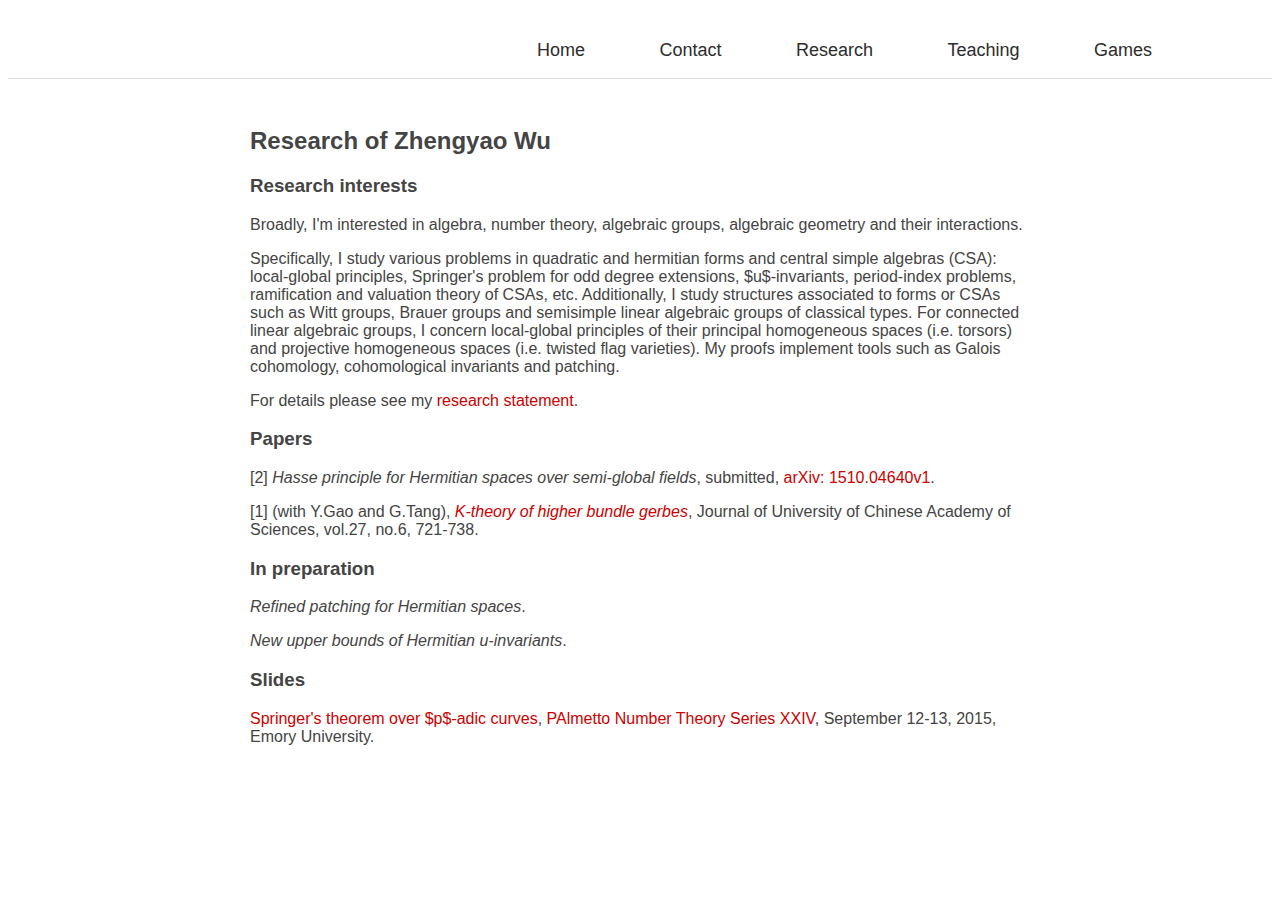
==== research.html @ dcf047c3 "Update research.html" ====
<!DOCTYPE html>
<html>
<head>
<title>Z.Wu|research</title>
<meta http-equiv="Content-Type" content="text/html; charset=utf-8" />
<link href="./style.css" rel="stylesheet" type="text/css">
<script type="text/javascript"
  src="http://cdn.mathjax.org/mathjax/latest/MathJax.js?config=TeX-AMS-MML_HTMLorMML">
MathJax.Hub.Config({
  tex2jax: {
    inlineMath: [['$','$']],
    processEscapes: true
  }
});
</script>
</head>

<body>
<div class="header">
<ul class="menu">
	<li><a href="./index.html">Home</a></li>
	<li><a href="./contact.html" >Contact</a></li>
	<li><a href="./research.html">Research</a></li>
	<li><a href="./teaching.html">Teaching</a></li>
	<li><a href="./games.html">Games</a></li>
</ul>
</div><div id="Research" class="main">



<h2>Research of Zhengyao Wu</h2>
<h3>Research interests</h3>

<p>
Broadly, I'm interested in algebra, number theory, algebraic groups, algebraic geometry and their interactions. 
</p>

<p>
Specifically, I study various problems in quadratic and hermitian forms and central simple algebras (CSA): local-global principles, Springer's problem for odd degree extensions, $u$-invariants, period-index problems, ramification and valuation theory of CSAs, etc. 
Additionally, I study structures associated to forms or CSAs such as Witt groups, Brauer groups and semisimple linear algebraic groups of classical types. 
For connected linear algebraic groups, I concern local-global principles of their principal homogeneous spaces (i.e. torsors) and 
projective homogeneous spaces (i.e. twisted flag varieties). 
My proofs implement tools such as Galois cohomology, cohomological invariants and patching. </p>

<p>
For details please see my <a href="https://www.dropbox.com/s/is4oopgn8myz8rf/ZhengyaoWuResearchStatement.pdf?raw=1">research statement</a>. 
</p>
<h3>Papers</h3>
<p>
[2] <i>Hasse principle for Hermitian spaces over semi-global fields</i>, submitted, <a href="arxiv.org/abs/1510.04640v1">arXiv: 1510.04640v1</a>.
</p>
<p>
[1] (with Y.Gao and G.Tang), <a href="http://journal.ucas.ac.cn/CN/article/showZhaiYao.do?id=11404"><i>K-theory of higher bundle gerbes</i></a>, Journal of University of Chinese Academy of Sciences, vol.27, no.6, 721-738.
</p>

<h3>In preparation</h3>
<p>
<i>Refined patching for Hermitian spaces</i>.
</p>
<p>
<i>New upper bounds of Hermitian u-invariants</i>.
</p>

<h3>Slides</h3>

<p><a href="https://www.dropbox.com/s/t2xt413qab5cpo7/pants_wu.pdf?raw=1">Springer's theorem over $p$-adic curves</a>, <a href="http://www.mathcs.emory.edu/pantsxxiv/index.html">PAlmetto Number Theory Series XXIV</a>, September 12-13, 2015, Emory University.
</p>

</div>
</body>
</html>
---- style.css ----
body {
	background: #FFFFFF;
	color: #444;
	font-family: Verdana, Arial, SunSans-Regular, Sans-Serif;
}

h1 {page-break-before: always;}

.main {
	background: #FFFFFF;

	margin: 0 auto;
	width: 780px;
	border: 28px solid #FFFFFF;
}
a{
	text-decoration:none;
}
a:link    { color: #c00 }  
a:visited { color: #c00 }  
a:hover   { color: #00c }  
a:active  { color: #ccc }  

/*header*/
.header {
	border-bottom:1px solid #e1e1e1;
	height:70px;
}
.header .menu {
	position:absolute;
	top:24px;
  	right: 10%;
}
.header .menu li {
	font-size:18px;
	color:#2c2c2c;
	display:inline-block;
	margin-left:70px;
	
}
.header .menu li a {
	color:#2c2c2c;
}
.header .menu li.active a,.header .menu li a:hover {
	color:#0a81cd;
}


.header .borderline{
	border-right:1px solid #c7c7c7;
	display:inline-block;
	height:14px;
	width:1px;
	padding-right:13px;
	margin-right:13px;
	vertical-align:bottom;

}
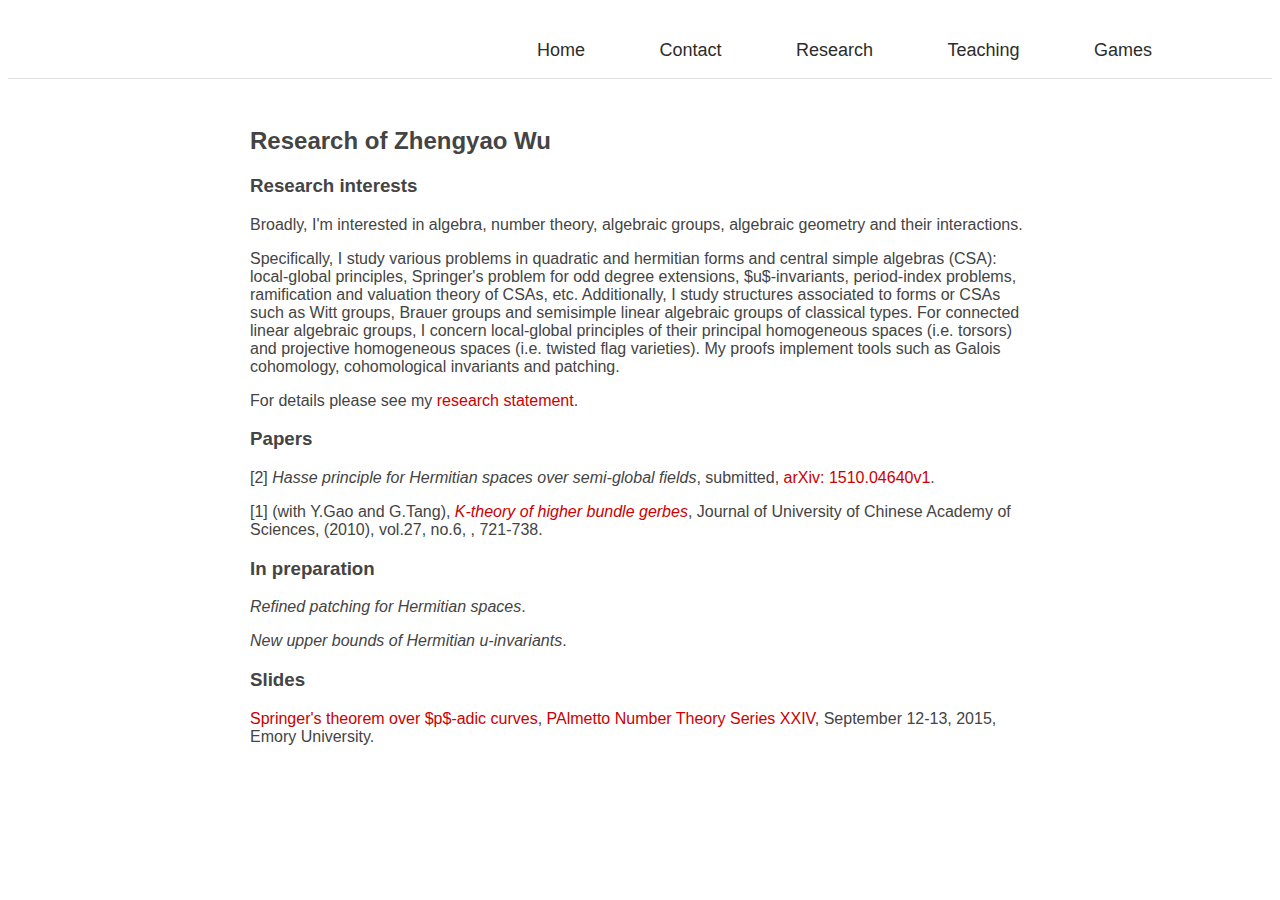
==== commit 2e8dda5e: "Update research.html" ====
--- a/research.html
+++ b/research.html
@@ -51,7 +51,9 @@
 [2] <i>Hasse principle for Hermitian spaces over semi-global fields</i>, submitted, <a href="arxiv.org/abs/1510.04640v1">arXiv: 1510.04640v1</a>.
 </p>
 <p>
-[1] (with Y.Gao and G.Tang), <a href="http://journal.ucas.ac.cn/CN/article/showZhaiYao.do?id=11404"><i>K-theory of higher bundle gerbes</i></a>, Journal of University of Chinese Academy of Sciences, vol.27, no.6, 721-738.
+[1] (with Y.Gao and G.Tang), <a href="http://journal.ucas.ac.cn/CN/article/showZhaiYao.do?id=11404">
+	<i>K-theory of higher bundle gerbes</i></a>, 
+	Journal of University of Chinese Academy of Sciences, (2010), vol.27, no.6, , 721-738.
 </p>
 
 <h3>In preparation</h3>
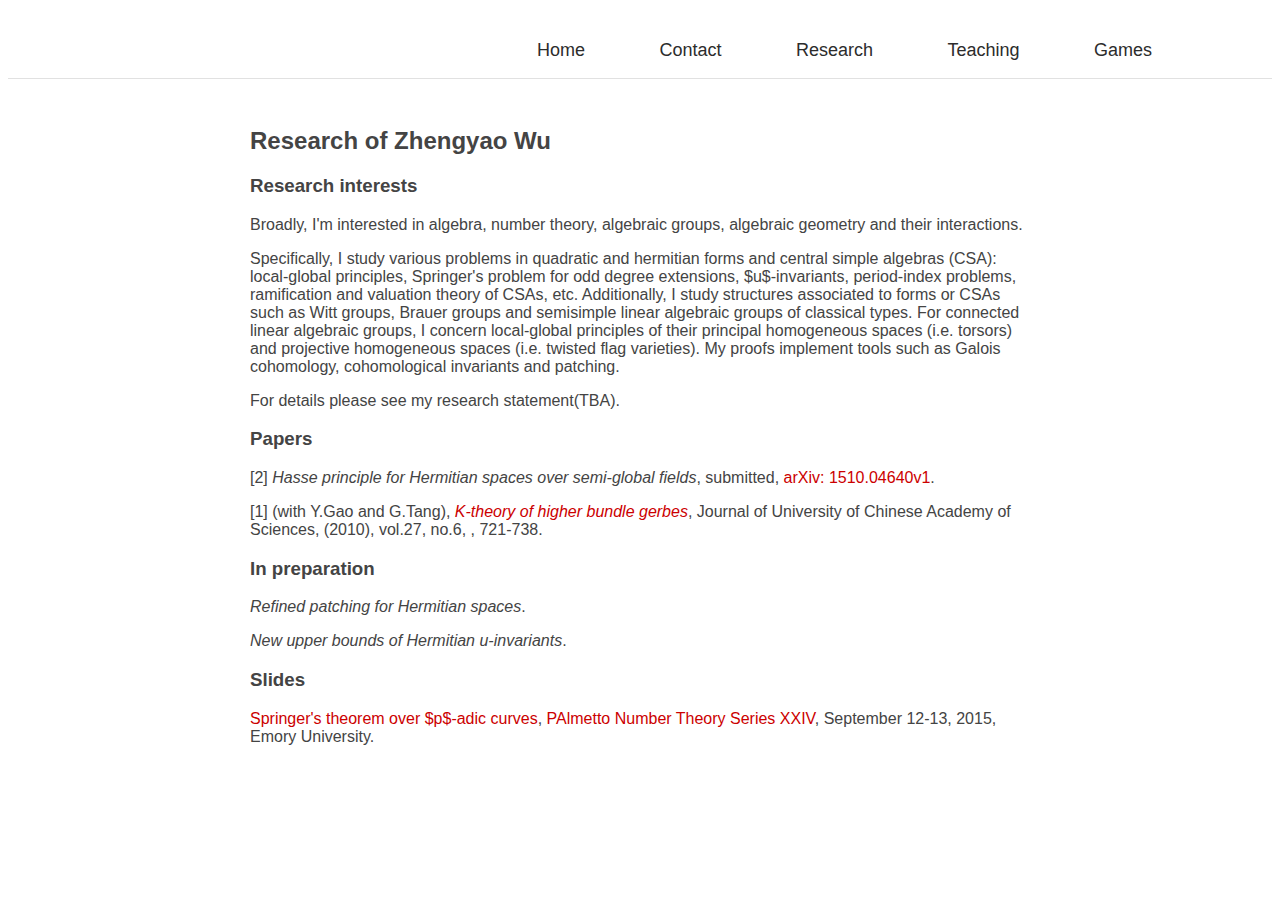
==== commit e745b06a: "Update research.html" ====
--- a/research.html
+++ b/research.html
@@ -44,7 +44,7 @@
 My proofs implement tools such as Galois cohomology, cohomological invariants and patching. </p>
 
 <p>
-For details please see my <a href="https://www.dropbox.com/s/is4oopgn8myz8rf/ZhengyaoWuResearchStatement.pdf?raw=1">research statement</a>. 
+For details please see my research statement(TBA). 
 </p>
 <h3>Papers</h3>
 <p>
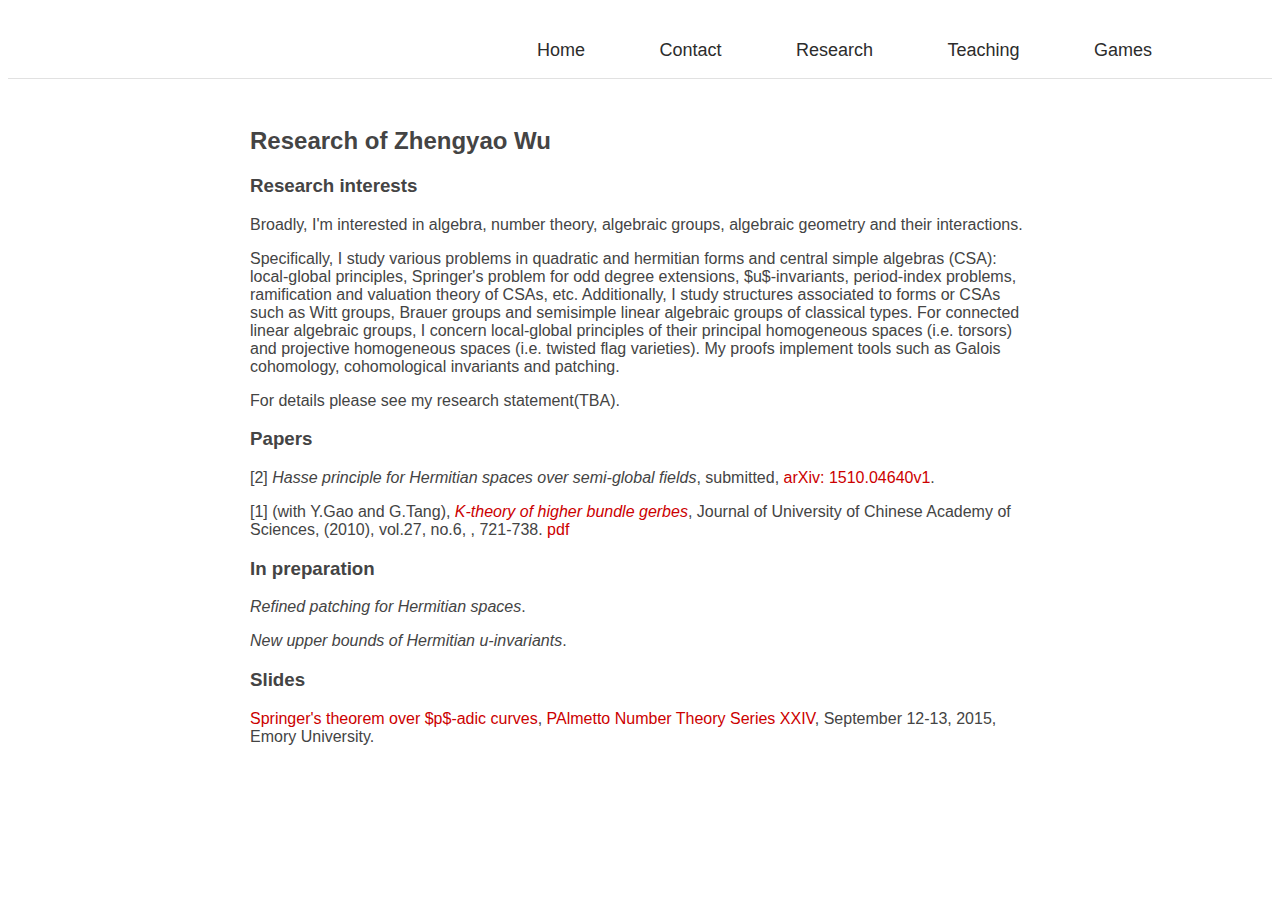
==== commit 954f9469: "Update research.html" ====
--- a/research.html
+++ b/research.html
@@ -53,7 +53,8 @@
 <p>
 [1] (with Y.Gao and G.Tang), <a href="http://journal.ucas.ac.cn/CN/article/showZhaiYao.do?id=11404">
 	<i>K-theory of higher bundle gerbes</i></a>, 
-	Journal of University of Chinese Academy of Sciences, (2010), vol.27, no.6, , 721-738.
+	Journal of University of Chinese Academy of Sciences, (2010), vol.27, no.6, , 721-738. 
+	<a href="https://www.dropbox.com/s/xjj7hcez1hxi6jj/K-Theory%20of%20Higher%20Bundle%20Gerbes.pdf?raw=1">pdf</a>
 </p>
 
 <h3>In preparation</h3>
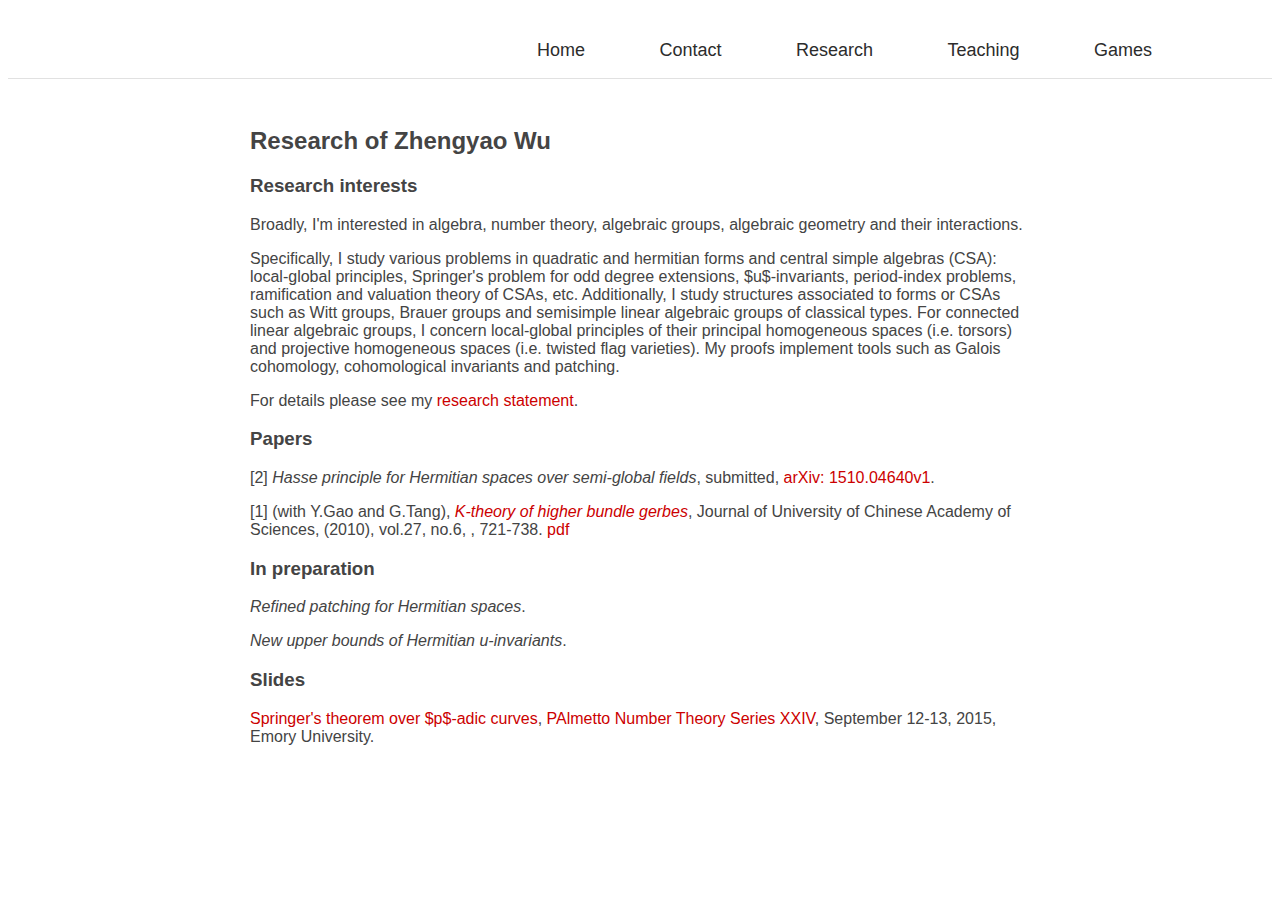
==== commit f1392e3c: "Update research.html" ====
--- a/research.html
+++ b/research.html
@@ -44,7 +44,7 @@
 My proofs implement tools such as Galois cohomology, cohomological invariants and patching. </p>
 
 <p>
-For details please see my research statement(TBA). 
+For details please see my <a href="https://www.dropbox.com/s/is4oopgn8myz8rf/ZhengyaoWuResearchStatement.pdf?raw=1">research statement</a>. 
 </p>
 <h3>Papers</h3>
 <p>
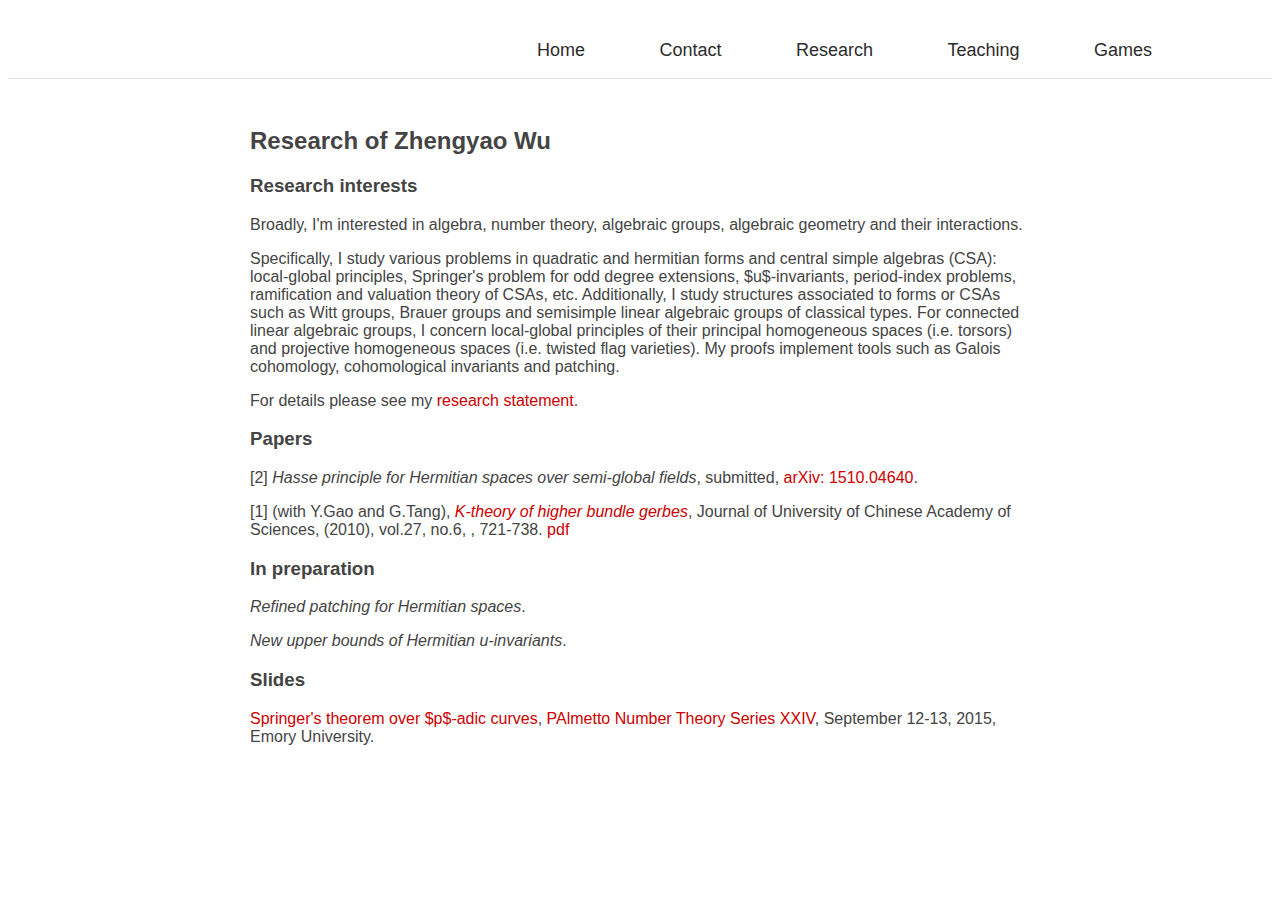
==== commit 2c1ca1c4: "Update research.html" ====
--- a/research.html
+++ b/research.html
@@ -48,7 +48,7 @@
 </p>
 <h3>Papers</h3>
 <p>
-[2] <i>Hasse principle for Hermitian spaces over semi-global fields</i>, submitted, <a href="arxiv.org/abs/1510.04640v1">arXiv: 1510.04640v1</a>.
+[2] <i>Hasse principle for Hermitian spaces over semi-global fields</i>, submitted, <a href="http://arxiv.org/abs/1510.04640">arXiv: 1510.04640</a>.
 </p>
 <p>
 [1] (with Y.Gao and G.Tang), <a href="http://journal.ucas.ac.cn/CN/article/showZhaiYao.do?id=11404">
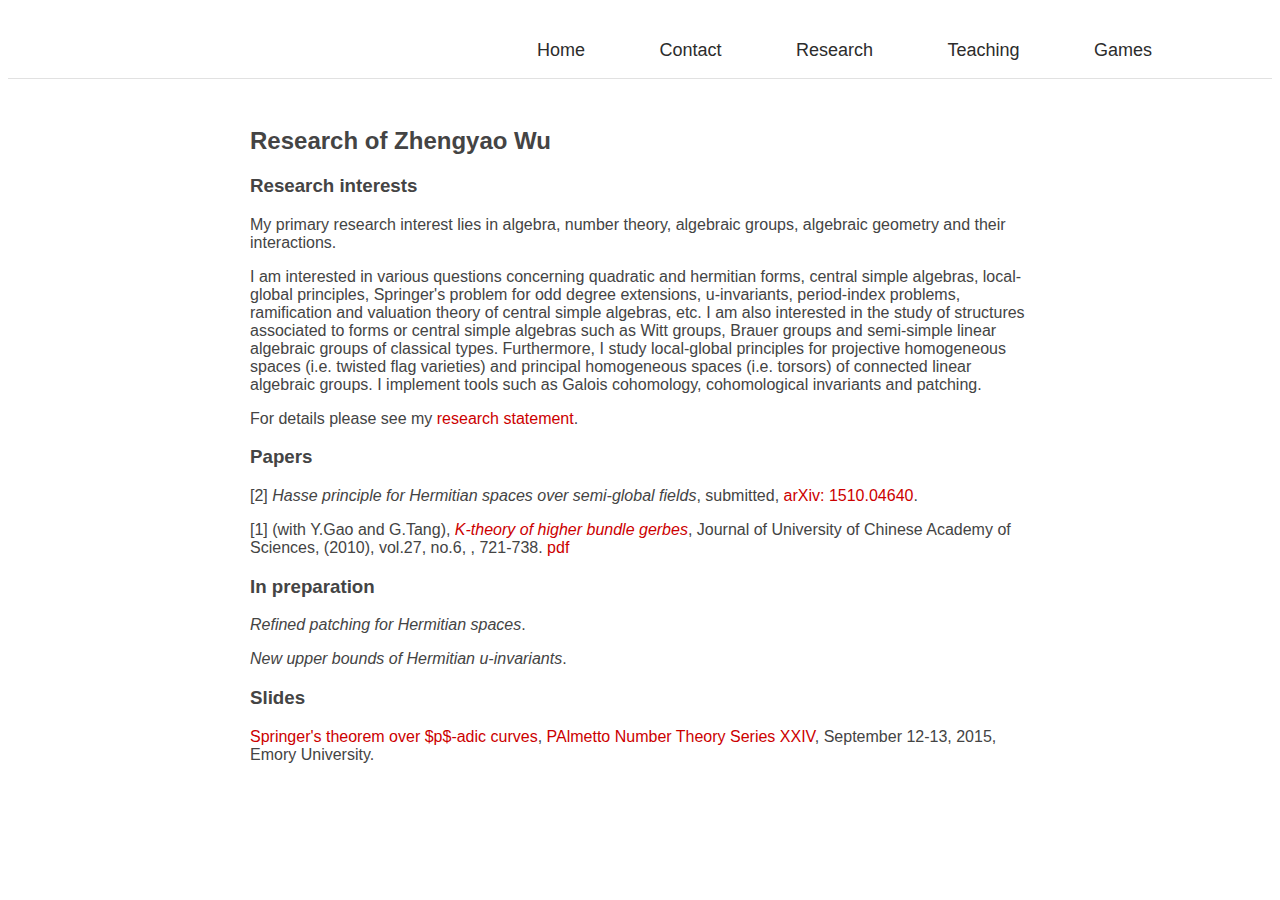
==== commit c0c0a042: "Update research.html" ====
--- a/research.html
+++ b/research.html
@@ -33,16 +33,17 @@
 <h3>Research interests</h3>
 
 <p>
-Broadly, I'm interested in algebra, number theory, algebraic groups, algebraic geometry and their interactions. 
+My primary research interest lies in algebra, number theory, algebraic groups, algebraic geometry and their interactions. 
 </p>
-
 <p>
-Specifically, I study various problems in quadratic and hermitian forms and central simple algebras (CSA): local-global principles, Springer's problem for odd degree extensions, $u$-invariants, period-index problems, ramification and valuation theory of CSAs, etc. 
-Additionally, I study structures associated to forms or CSAs such as Witt groups, Brauer groups and semisimple linear algebraic groups of classical types. 
-For connected linear algebraic groups, I concern local-global principles of their principal homogeneous spaces (i.e. torsors) and 
-projective homogeneous spaces (i.e. twisted flag varieties). 
-My proofs implement tools such as Galois cohomology, cohomological invariants and patching. </p>
-
+I am interested in various questions concerning quadratic and hermitian forms, central simple algebras, 
+local-global principles, Springer's problem for odd degree extensions, u-invariants, period-index problems, 
+ramification and valuation theory of central simple algebras, etc. 
+I am also interested in the study of structures associated to forms or central simple algebras such as Witt groups, 
+Brauer groups and semi-simple linear algebraic groups of classical types. 
+Furthermore, I study local-global principles for projective homogeneous spaces (i.e. twisted flag varieties) 
+and principal homogeneous spaces (i.e. torsors) of connected linear algebraic groups. 
+I implement tools such as Galois cohomology, cohomological invariants and patching. 
 <p>
 For details please see my <a href="https://www.dropbox.com/s/is4oopgn8myz8rf/ZhengyaoWuResearchStatement.pdf?raw=1">research statement</a>. 
 </p>
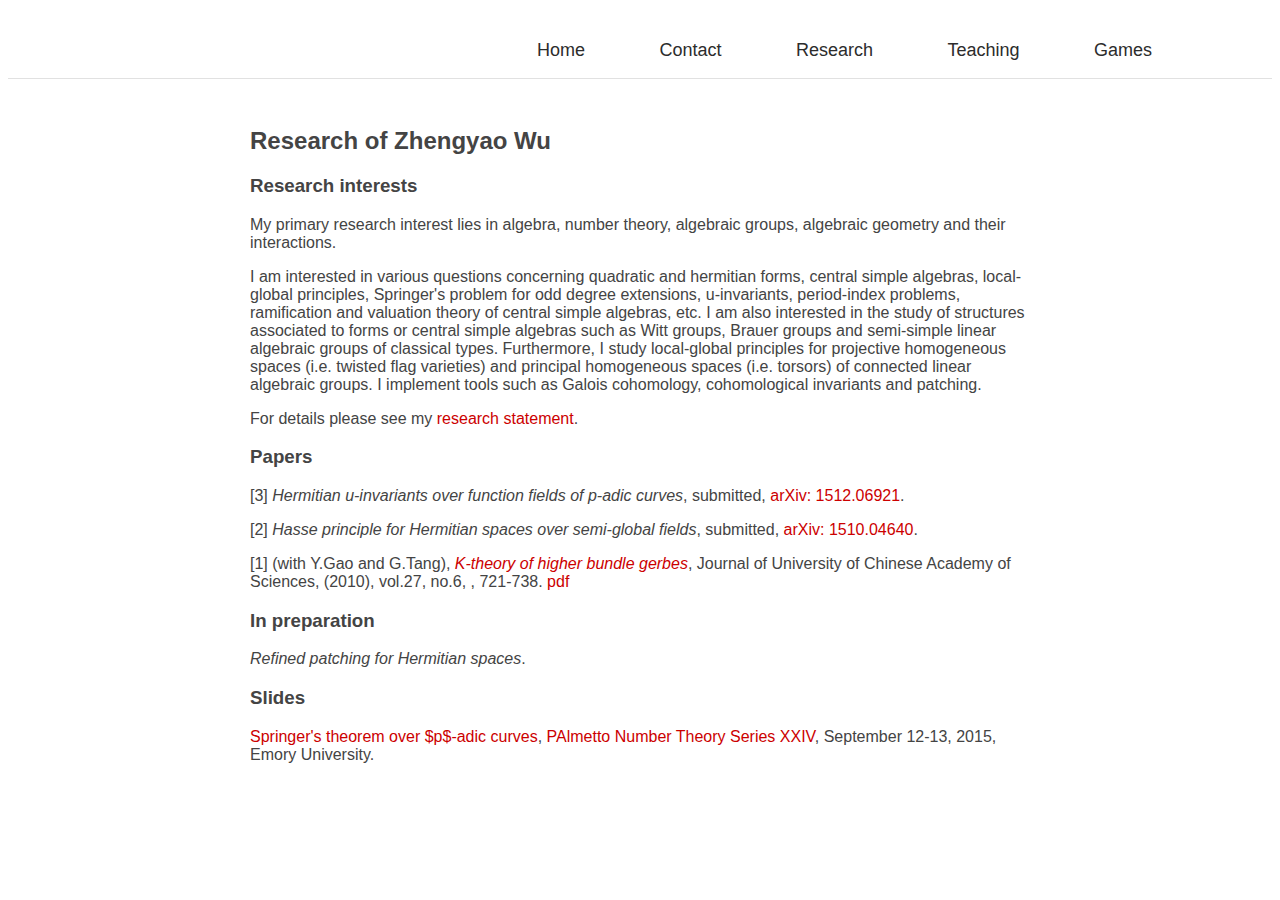
==== commit 18816588: "Update research.html" ====
--- a/research.html
+++ b/research.html
@@ -49,6 +49,9 @@
 </p>
 <h3>Papers</h3>
 <p>
+[3] <i> Hermitian u-invariants over function fields of p-adic curves</i>, submitted, <a href="http://arxiv.org/abs/1512.06921">arXiv: 1512.06921</a>.
+</p>
+<p>
 [2] <i>Hasse principle for Hermitian spaces over semi-global fields</i>, submitted, <a href="http://arxiv.org/abs/1510.04640">arXiv: 1510.04640</a>.
 </p>
 <p>
@@ -62,9 +65,6 @@
 <p>
 <i>Refined patching for Hermitian spaces</i>.
 </p>
-<p>
-<i>New upper bounds of Hermitian u-invariants</i>.
-</p>
 
 <h3>Slides</h3>
 
